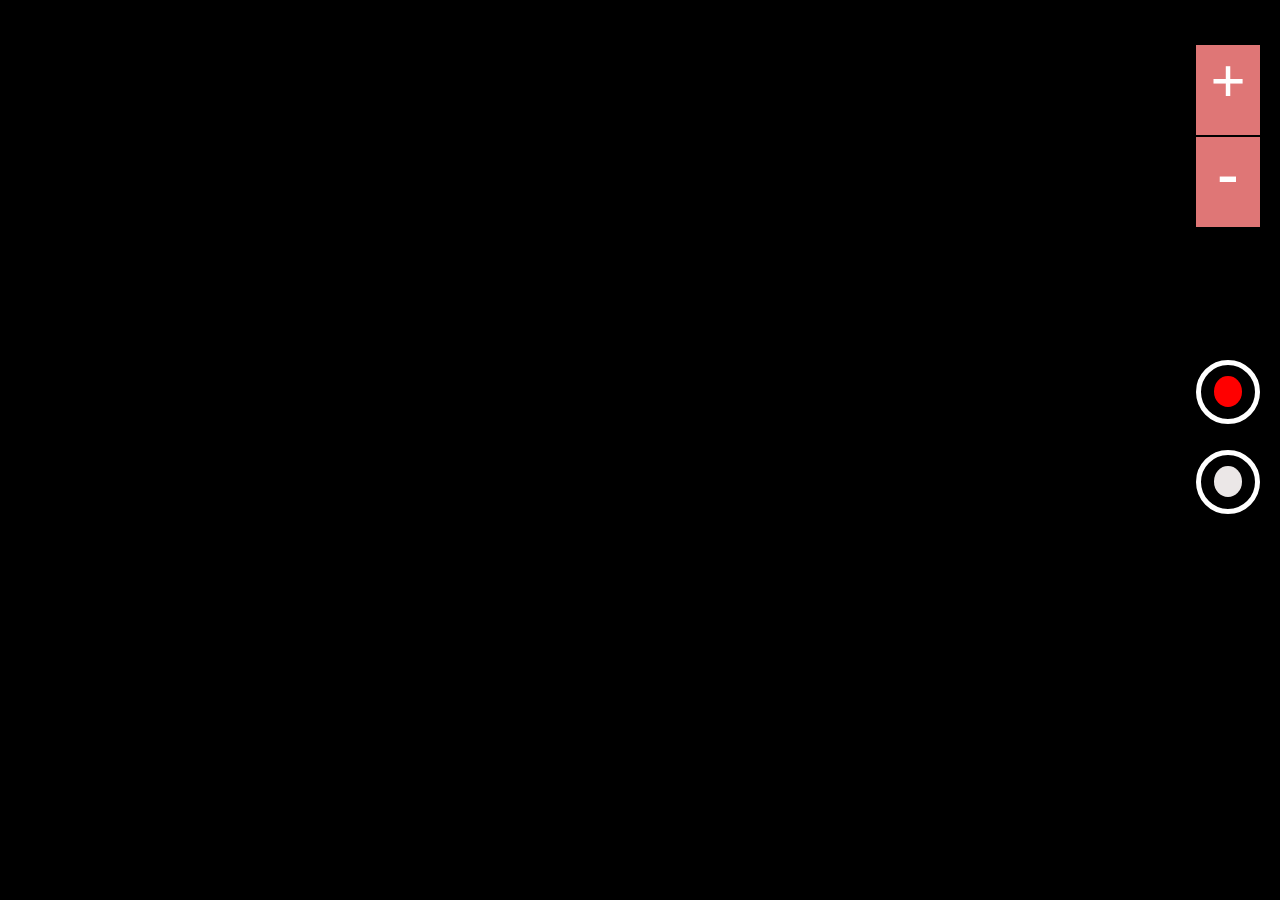
==== index.html @ 1b5018bd "Add files via upload" ====
<!DOCTYPE html>
<html lang="en">
  <head>
    <meta charset="UTF-8" />
    <meta http-equiv="X-UA-Compatible" content="IE=edge" />
    <meta name="viewport" content="width=device-width, initial-scale=1.0" />
    <title>Document</title>
    <link rel="stylesheet" href="style.css">
  </head>
  <body>
    <div id="video-container">
      <video autoplay style="transform:scale(1);"></video>
    </div>
    <button id="record"><div></div>></button>
    <button id="capture"><div></div>></button>

    <div class="filter-container">
      <div class="filter"
      style="background-color: #b44633e8; background-blend-mode: color-burn"></div>
      <div class="filter"
      style="background-color:  #82828542; background-blend-mode: color-burn"></div>
      <div class="filter"
      style="background-color: #c08f2d42; background-blend-mode: color-burn"></div>
      <div class="filter"
      style="background-color: #2bdf8546; background-blend-mode: color-burn"></div>
      <div class="filter"
      style="background-color: #be519e46; background-blend-mode: color-burn"></div>
      <div class="filter"></div>

    </div>
    <div class="zoom-container">
      <div class="zoom-in">+</div>
      <div class="zoom-out">-</div>
    </div>
    <script src="script.js">
        
    </script>
  </body>
</html>
---- style.css ----
* {
  box-sizing: border-box;
}

body {
  margin: 0;
  background-color: black;
}

#record,
#capture {
  z-index: 3;
  height: 4rem;
  width: 4rem;
  border-radius: 50%;
  outline: none;
  border: none;
  position: fixed;
  border: 5px solid white;
  background: black;
}

#record {
  top: 40vh;
  right: 20px;
 
}

#record div{
  height: 60%;
  width: 68%;
  margin: auto;
  margin-top: 10px;
  border-radius: 50%;
  background: red;
}

#capture div{
  height: 60%;
  width: 68%;
  margin: auto;
  margin-top: 10px;
  border-radius: 50%;
  background: rgb(235, 231, 231);
}

#capture {
  top: 50vh;
  right: 20px;
}


#video-container {
  height: 100vh;
  width: 100vh;
  overflow: hidden;
}

video {
  height: 100%;
  width: 100%;
}

.record-animation{
    animation: zoom-in-out 0.8s infinite;
}
.capture-animation{
    animation: zoom-in-out 1s;
}

@keyframes zoom-in-out {
    0%{
        transform: scale(1);
    }
    50%{
        transform: scale(1.1);
    }
    100%{
        transform: scale(1);
    }
    
}

.filter-conatiner{
  width: 6rem;
  height: 60vh;
  border: 1px solid white;
  background-image: url(https://static.scientificamerican.com/sciam/cache/file/4E0744CD-793A-4EF8-B550B54F7F2C4406_source.jpg);
  background-size: cover;
}

.filter-div{
  height: 100vh;
  width: 100vw;
  position: fixed;
  top: 0;
  z-index: 0;
}

.zoom-container{
  height: 20vh;
  width: 4rem;
  position: fixed;
  top:5vh;
  right: 20px;
  z-index:3;
}

.zoom-container div{
  height: 50%;
  width: 100%;
  color:white;
  font-size: 3.9rem;
  text-align: center;
  margin-bottom: 2px;
  
  background:rgb(223, 118, 118);
  font-weight: bold;
}
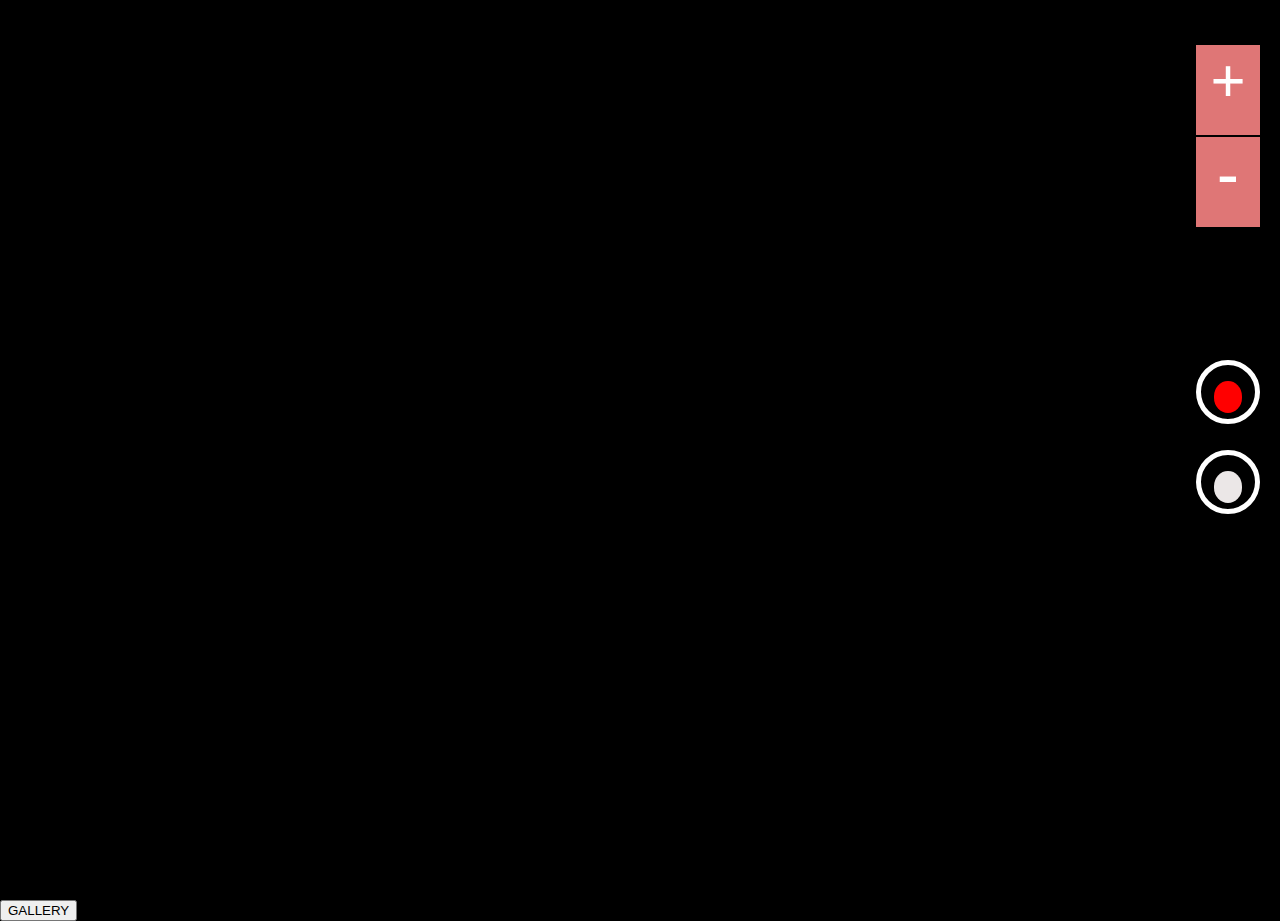
==== commit 4f03b0be: "Update index.html" ====
--- a/index.html
+++ b/index.html
@@ -5,26 +5,32 @@
     <meta http-equiv="X-UA-Compatible" content="IE=edge" />
     <meta name="viewport" content="width=device-width, initial-scale=1.0" />
     <title>Document</title>
-    <link rel="stylesheet" href="style.css">
+    <link rel="stylesheet" href="style.css"/>
   </head>
   <body>
     <div id="video-container">
-      <video autoplay style="transform:scale(1);"></video>
+      <video autoplay style="transform: scale(1);"></video>
     </div>
-    <button id="record"><div></div>></button>
-    <button id="capture"><div></div>></button>
+    <button id="record"><div></div></button>
+    <button id="capture"><div></div></button>
+    <button id="gallery">GALLERY</button>
 
     <div class="filter-container">
       <div class="filter"
-      style="background-color: #b44633e8; background-blend-mode: color-burn"></div>
+      style="background-color: #e5503946; background-blend-mode: color-burn">
+      </div>
       <div class="filter"
-      style="background-color:  #82828542; background-blend-mode: color-burn"></div>
+      style="background-color:  #1e379942; background-blend-mode: color-burn">
+      </div>
       <div class="filter"
-      style="background-color: #c08f2d42; background-blend-mode: color-burn"></div>
+      style="background-color:  #f6b83b42; background-blend-mode: color-burn">
+      </div>
       <div class="filter"
-      style="background-color: #2bdf8546; background-blend-mode: color-burn"></div>
+      style="background-color: #07999232; background-blend-mode: color-burn">
+      </div>
       <div class="filter"
-      style="background-color: #be519e46; background-blend-mode: color-burn"></div>
+      style="background-color: #6247ac94; background-blend-mode: color-burn">
+     </div>
       <div class="filter"></div>
 
     </div>
@@ -32,8 +38,8 @@
       <div class="zoom-in">+</div>
       <div class="zoom-out">-</div>
     </div>
-    <script src="script.js">
-        
-    </script>
+    <script src="dbScript.js"></script>
+    <script src="script.js"></script>
+    
   </body>
 </html>
